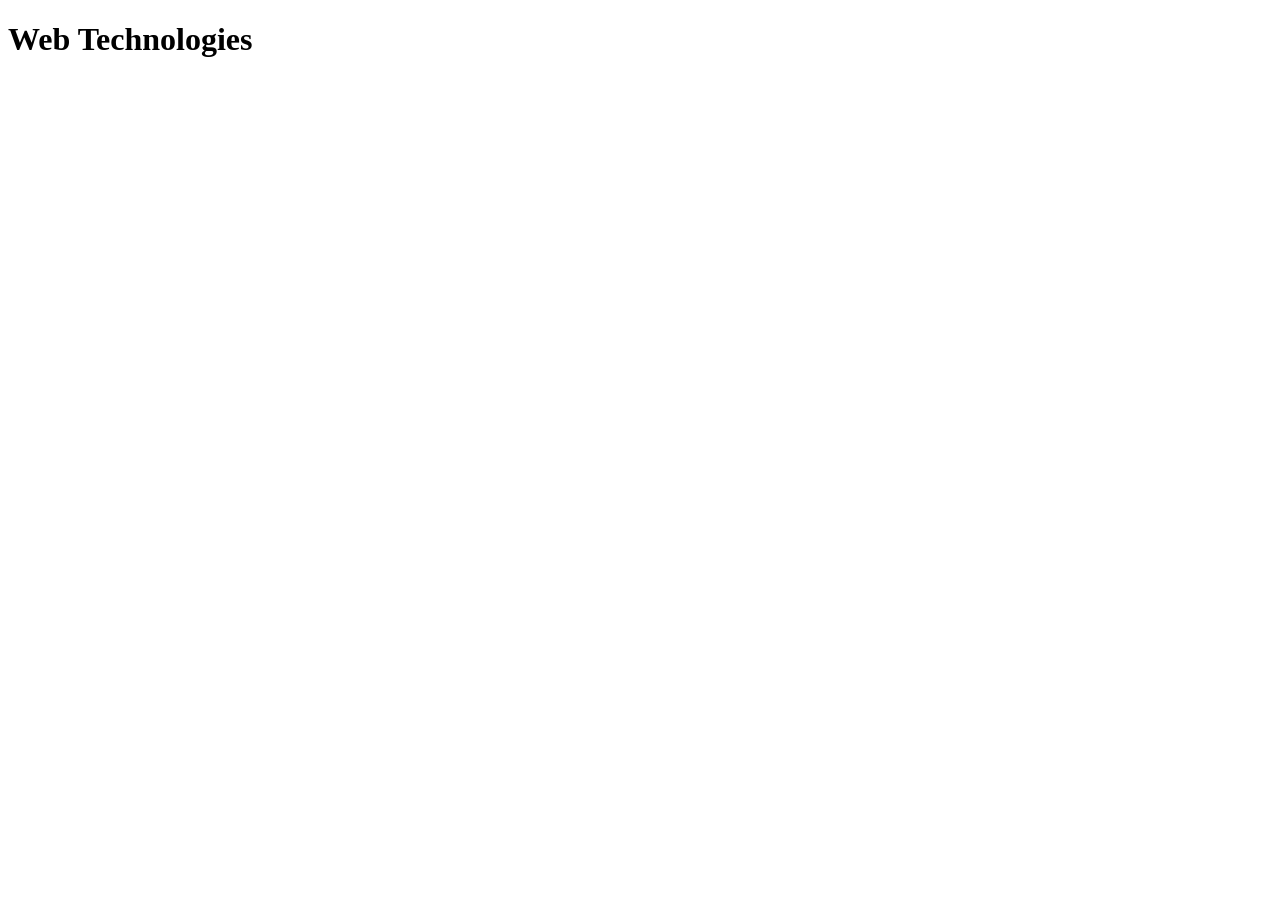
==== WebDev_Unit1/WDLesson1_1Practical/index.html @ cdc2a6ed "nnn" ====
<!DOCTYPE html>
<!-- Lesson 1:How do we display text on a web page?
     Resources 
      https://www.w3schools.com/html/html_intro.asp
      https://www.w3schools.com/tags/tag_hr.asp
      https://www.w3schools.com/tags/tag_hn.asp
      https://www.w3schools.com/tags/tag_p.asp
-->

<html>
  <head>
    <!-- Challenge 1: Change the title of the page to Web Technologies -->
    <title>Web Technologies</title>
  </head>
  <body>
    <!-- Challenge 2: Create a heading, h1 for Web Technologies -->
    <h1>Web Technologies</h1>
    
    <!-- Challenge 3: Create a heading, h3 for HTML -->

    <!-- Challenge 4: Create a paragraph explaining what is HTML. At least 3 sentences. -->
    
    <!-- Challenge 4a: Insert a horizontal rule, hr -->

    
    <!-- Challenge 5: Create a heading, h3 for CSS -->
    
    <!-- Challenge 6: Create a paragraph explaining what is CSS.  At least 3 sentences. -->
    
    <!-- Challenge 6a: Insert a horizontal rule, hr -->
    
    <!-- Challenge 7: Create a heading, h3 for JavaScript -->
    
    <!-- Challenge 8: Create a paragraph explaining what is JavaScript.  At least 3 sentences. -->
    
    <!-- Challenge 8a: Insert a horizontal rule, hr -->
    
    
    <!-- Challenge Bonus: Similar to the concepts above add one more web technology using a heading and paragraph.  Here are some suggestions of concepts: JQuery, Bootstrap, AFrame -->
  </body>
</html>
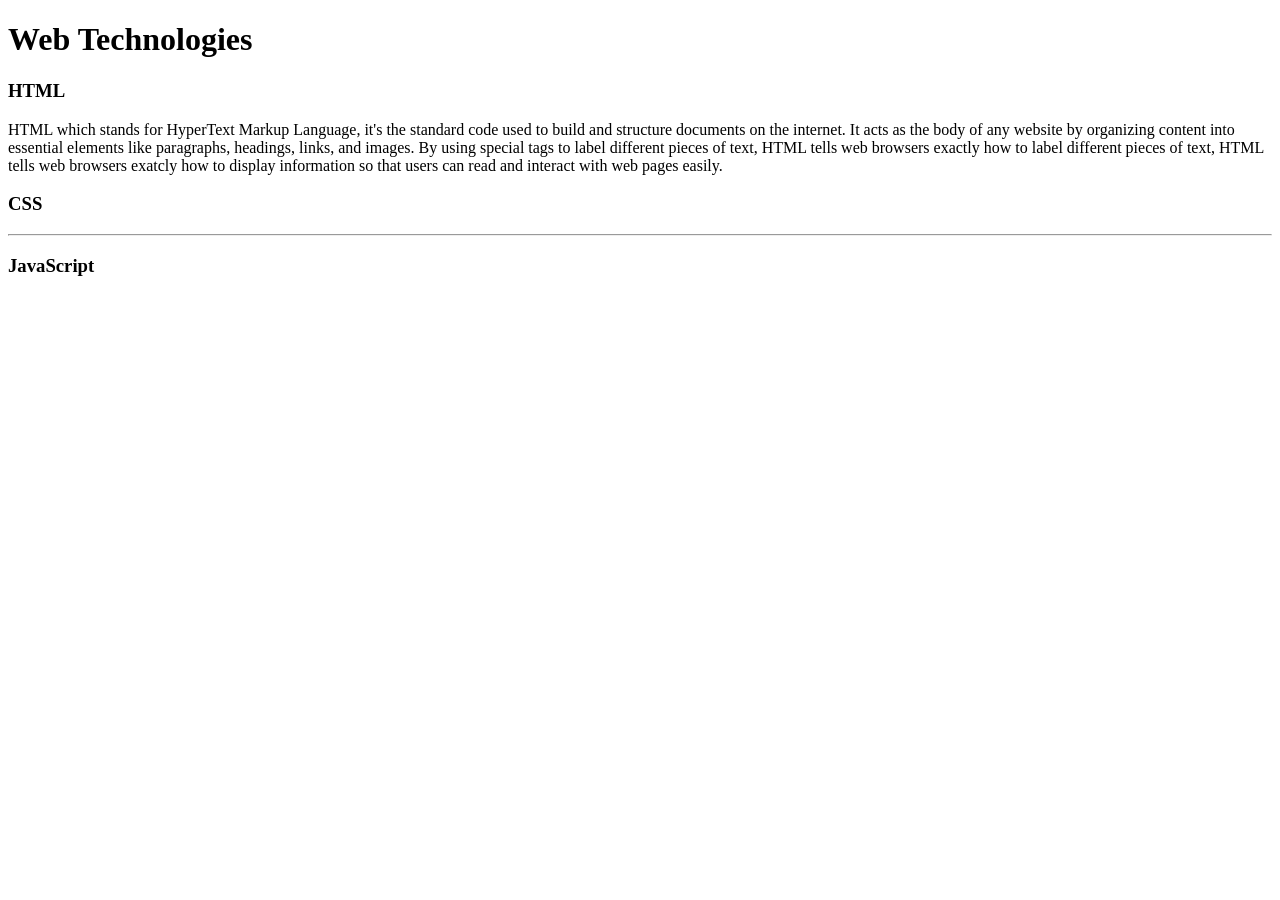
==== commit b954a5bf: "Update index.html" ====
--- a/WebDev_Unit1/WDLesson1_1Practical/index.html
+++ b/WebDev_Unit1/WDLesson1_1Practical/index.html
@@ -17,20 +17,20 @@
     <h1>Web Technologies</h1>
     
     <!-- Challenge 3: Create a heading, h3 for HTML -->
-
+     <h3>HTML</h3>
     <!-- Challenge 4: Create a paragraph explaining what is HTML. At least 3 sentences. -->
-    
+    <p></p>HTML which stands for HyperText Markup Language, it's the standard code used to build and structure documents on the internet. It acts as the body of any website by organizing content into essential elements like paragraphs, headings, links, and images. By using special tags to label different pieces of text, HTML tells web browsers exactly how to label different pieces of text, HTML tells web browsers exatcly how to display information so that users can read and interact with web pages easily. 
     <!-- Challenge 4a: Insert a horizontal rule, hr -->
 
     
     <!-- Challenge 5: Create a heading, h3 for CSS -->
-    
+    <h3>CSS</h3>
     <!-- Challenge 6: Create a paragraph explaining what is CSS.  At least 3 sentences. -->
     
     <!-- Challenge 6a: Insert a horizontal rule, hr -->
-    
+    <hr>
     <!-- Challenge 7: Create a heading, h3 for JavaScript -->
-    
+    <h3>JavaScript</h3>
     <!-- Challenge 8: Create a paragraph explaining what is JavaScript.  At least 3 sentences. -->
     
     <!-- Challenge 8a: Insert a horizontal rule, hr -->
@@ -38,4 +38,4 @@
     
     <!-- Challenge Bonus: Similar to the concepts above add one more web technology using a heading and paragraph.  Here are some suggestions of concepts: JQuery, Bootstrap, AFrame -->
   </body>
-</html>+</html>
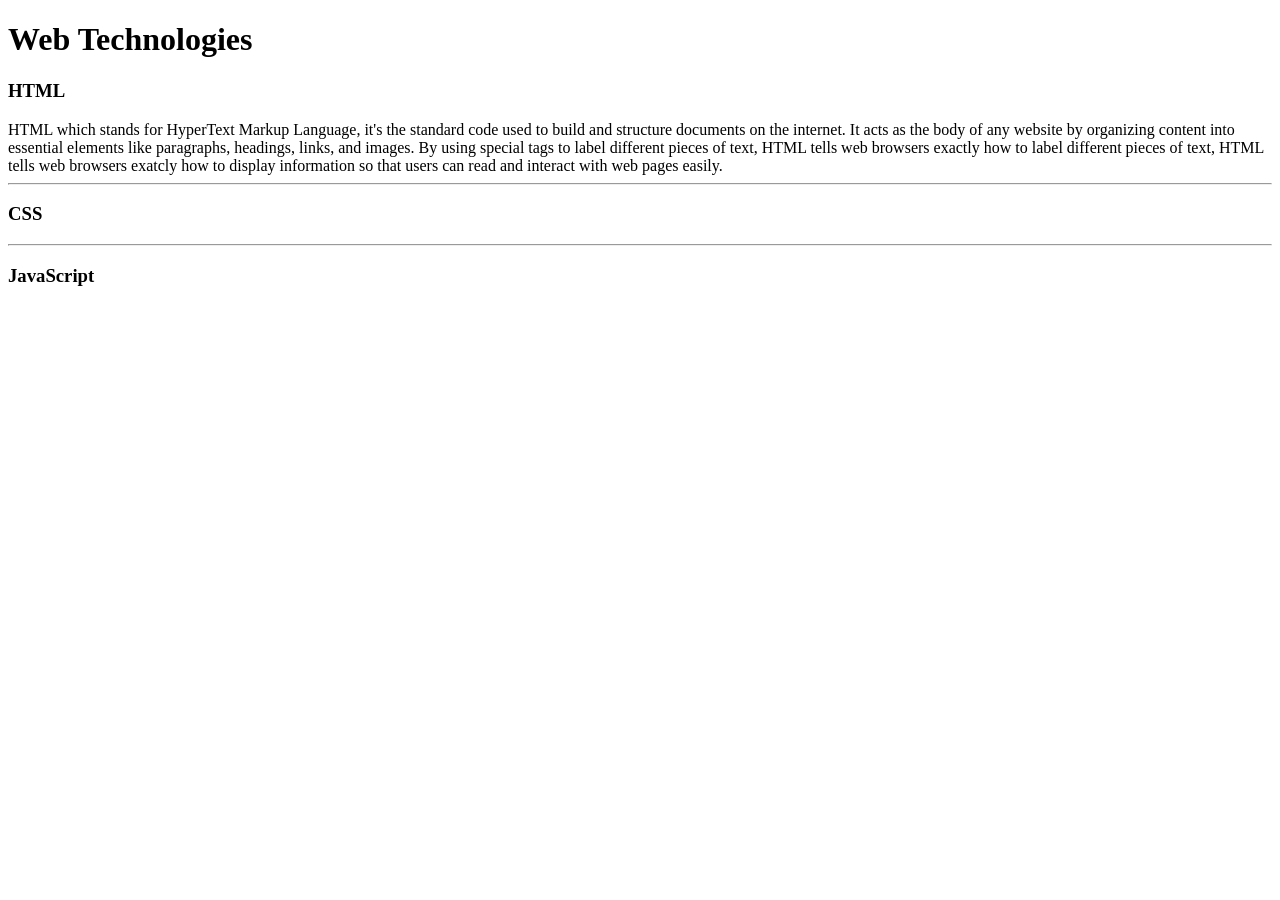
==== commit 680ff3f2: "mm" ====
--- a/WebDev_Unit1/WDLesson1_1Practical/index.html
+++ b/WebDev_Unit1/WDLesson1_1Practical/index.html
@@ -21,7 +21,7 @@
     <!-- Challenge 4: Create a paragraph explaining what is HTML. At least 3 sentences. -->
     <p></p>HTML which stands for HyperText Markup Language, it's the standard code used to build and structure documents on the internet. It acts as the body of any website by organizing content into essential elements like paragraphs, headings, links, and images. By using special tags to label different pieces of text, HTML tells web browsers exactly how to label different pieces of text, HTML tells web browsers exatcly how to display information so that users can read and interact with web pages easily. 
     <!-- Challenge 4a: Insert a horizontal rule, hr -->
-
+    <hr>
     
     <!-- Challenge 5: Create a heading, h3 for CSS -->
     <h3>CSS</h3>
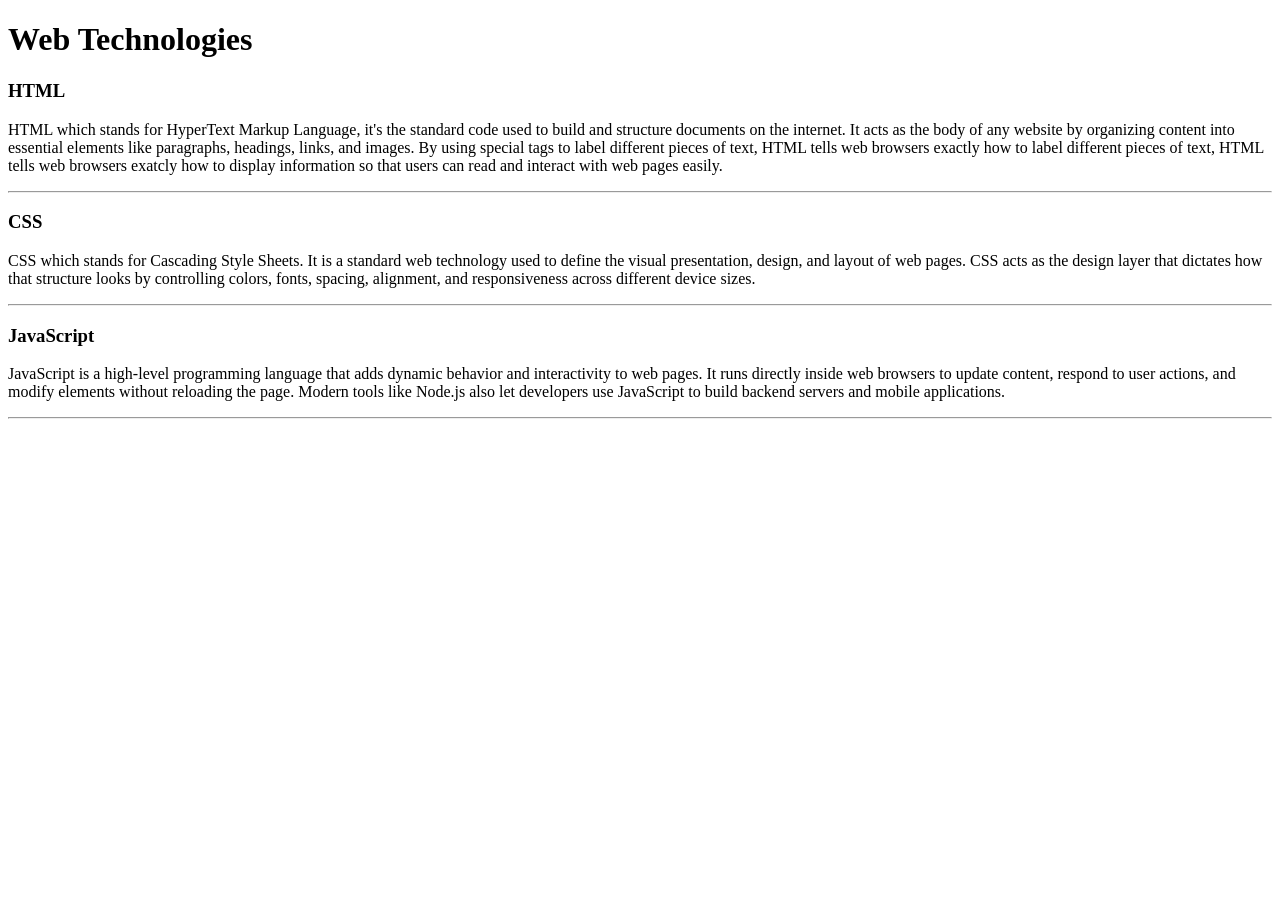
==== commit b541218a: "ccc" ====
--- a/WebDev_Unit1/WDLesson1_1Practical/index.html
+++ b/WebDev_Unit1/WDLesson1_1Practical/index.html
@@ -15,27 +15,24 @@
   <body>
     <!-- Challenge 2: Create a heading, h1 for Web Technologies -->
     <h1>Web Technologies</h1>
-    
     <!-- Challenge 3: Create a heading, h3 for HTML -->
-     <h3>HTML</h3>
+    <h3>HTML</h3>
     <!-- Challenge 4: Create a paragraph explaining what is HTML. At least 3 sentences. -->
-    <p></p>HTML which stands for HyperText Markup Language, it's the standard code used to build and structure documents on the internet. It acts as the body of any website by organizing content into essential elements like paragraphs, headings, links, and images. By using special tags to label different pieces of text, HTML tells web browsers exactly how to label different pieces of text, HTML tells web browsers exatcly how to display information so that users can read and interact with web pages easily. 
+    <p>HTML which stands for HyperText Markup Language, it's the standard code used to build and structure documents on the internet. It acts as the body of any website by organizing content into essential elements like paragraphs, headings, links, and images. By using special tags to label different pieces of text, HTML tells web browsers exactly how to label different pieces of text, HTML tells web browsers exatcly how to display information so that users can read and interact with web pages easily.</p> 
     <!-- Challenge 4a: Insert a horizontal rule, hr -->
     <hr>
-    
     <!-- Challenge 5: Create a heading, h3 for CSS -->
     <h3>CSS</h3>
     <!-- Challenge 6: Create a paragraph explaining what is CSS.  At least 3 sentences. -->
-    
+    <p>CSS which stands for Cascading Style Sheets. It is a standard web technology used to define the visual presentation, design, and layout of web pages. CSS acts as the design layer that dictates how that structure looks by controlling colors, fonts, spacing, alignment, and responsiveness across different device sizes.</p>
     <!-- Challenge 6a: Insert a horizontal rule, hr -->
     <hr>
     <!-- Challenge 7: Create a heading, h3 for JavaScript -->
     <h3>JavaScript</h3>
     <!-- Challenge 8: Create a paragraph explaining what is JavaScript.  At least 3 sentences. -->
-    
+    <p>JavaScript is a high-level programming language that adds dynamic behavior and interactivity to web pages. It runs directly inside web browsers to update content, respond to user actions, and modify elements without reloading the page. Modern tools like Node.js also let developers use JavaScript to build backend servers and mobile applications.</p>
     <!-- Challenge 8a: Insert a horizontal rule, hr -->
-    
-    
+    <hr> 
     <!-- Challenge Bonus: Similar to the concepts above add one more web technology using a heading and paragraph.  Here are some suggestions of concepts: JQuery, Bootstrap, AFrame -->
   </body>
 </html>
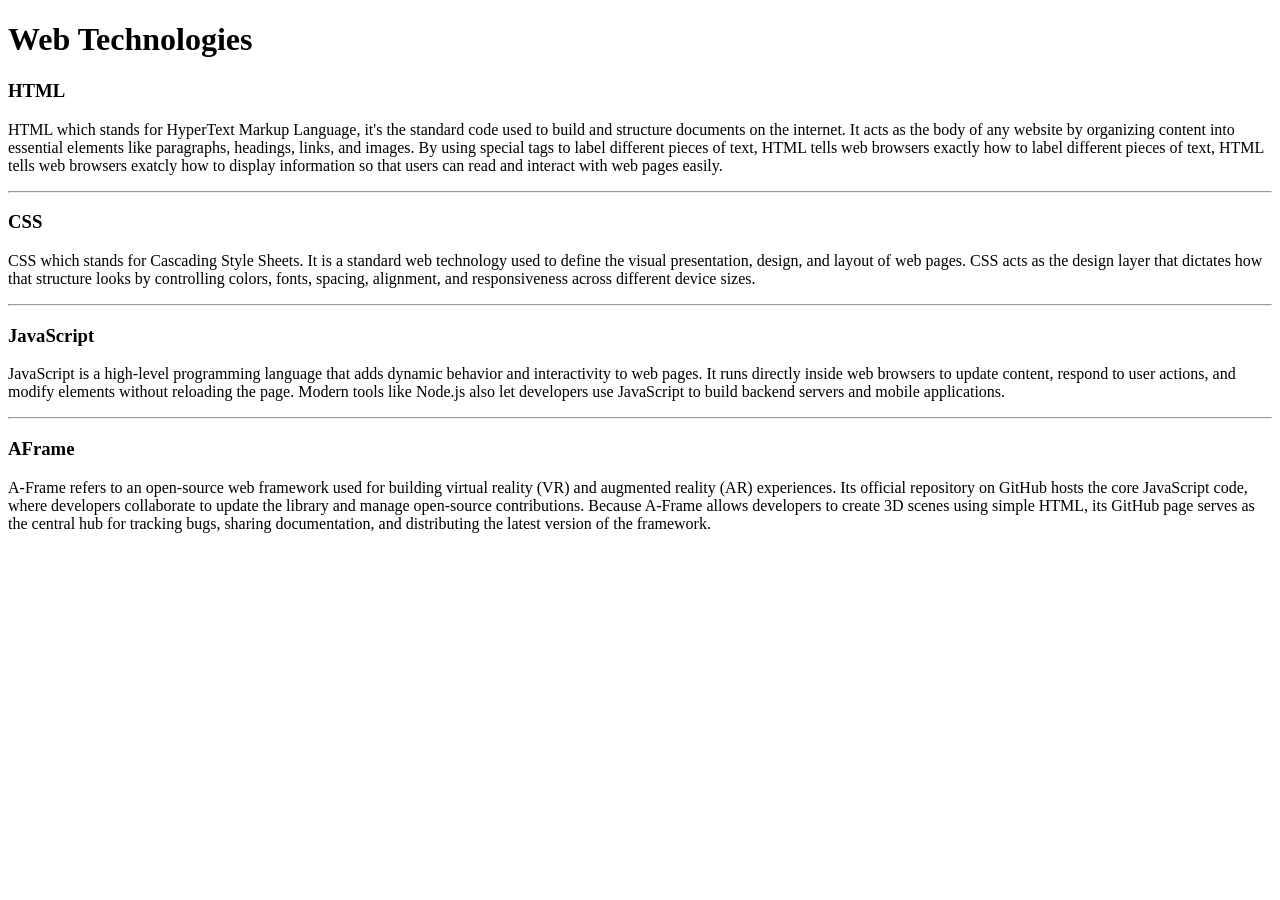
==== commit 2bbd28ef: "mmmm" ====
--- a/WebDev_Unit1/WDLesson1_1Practical/index.html
+++ b/WebDev_Unit1/WDLesson1_1Practical/index.html
@@ -34,5 +34,8 @@
     <!-- Challenge 8a: Insert a horizontal rule, hr -->
     <hr> 
     <!-- Challenge Bonus: Similar to the concepts above add one more web technology using a heading and paragraph.  Here are some suggestions of concepts: JQuery, Bootstrap, AFrame -->
+    <h3>AFrame</h3> 
+    
+    <p>A-Frame refers to an open-source web framework used for building virtual reality (VR) and augmented reality (AR) experiences. Its official repository on GitHub hosts the core JavaScript code, where developers collaborate to update the library and manage open-source contributions. Because A-Frame allows developers to create 3D scenes using simple HTML, its GitHub page serves as the central hub for tracking bugs, sharing documentation, and distributing the latest version of the framework.</p>
   </body>
 </html>
